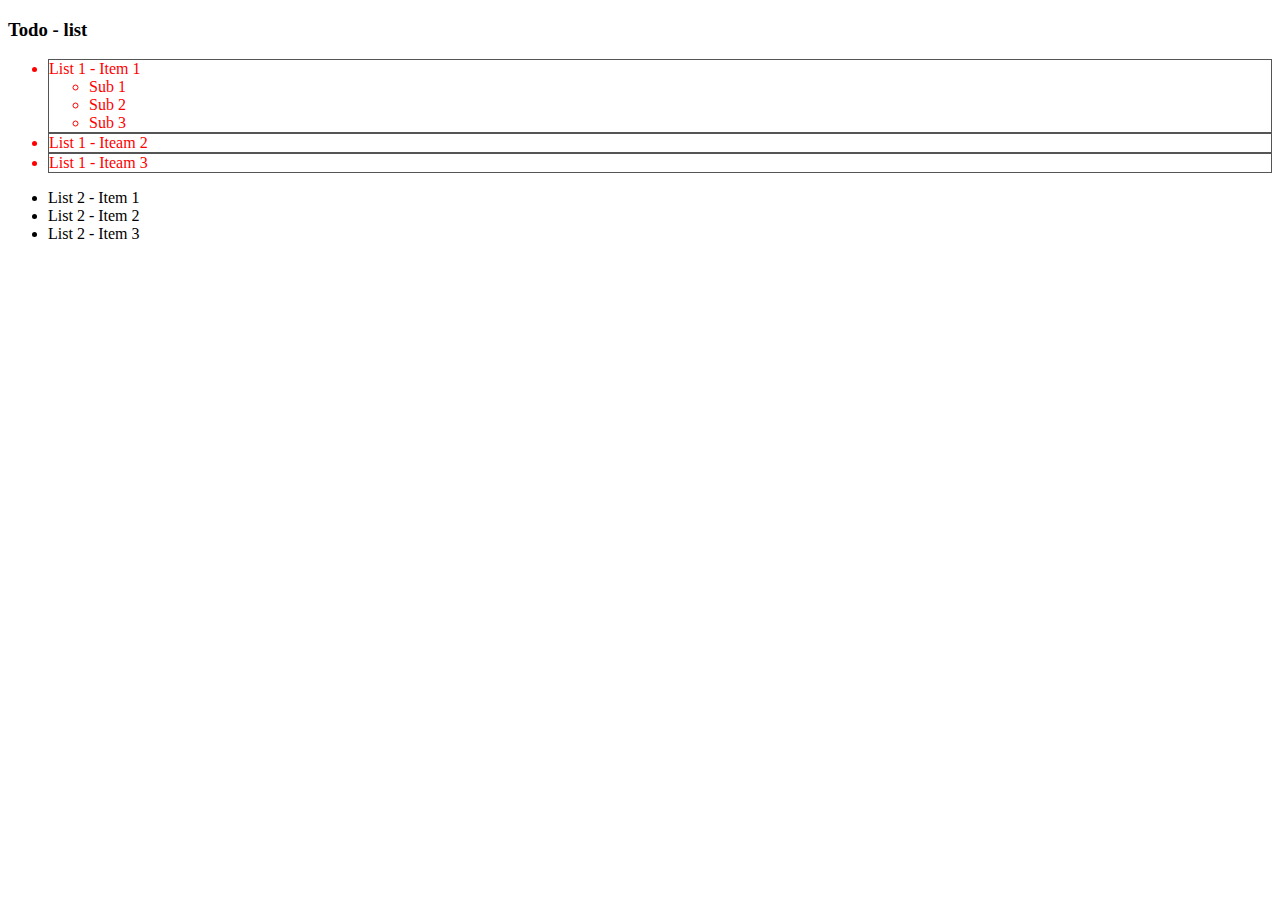
==== combinators/index.html @ eaeae9e9 "add demo css" ====
<!DOCTYPE html>
<html>
    <head>
        <meta charset="utf8" />
        <title>HTML & Javascript</title>
        <link rel = "stylesheet" type="text/css" href="./style.css">
        <!-- <link rel = "stylesheet" type="text/css" href="./01.css"> -->
    </head>
    <body>
        <h3>
            Todo - list
        </h3>
       <ul class="list list-1">
           <li class="item item-1">
               List 1 - Item 1
               <ul>
                   <li class="item">Sub 1</li>
                   <li class="item">Sub 2</li>
                   <li class="item">Sub 3</li>
               </ul>
           </li>
           <li class="item item-2">List 1 - Iteam 2</li>
           <li class="item item-3">List 1 - Iteam 3</li>
       </ul>
       <ul class="list list-2">
           <li class="item item-1">List 2 - Item 1</li>
           <li class="item item-2">List 2 - Item 2</li>
           <li class="item item-3">List 2 - Item 3</li>
       </ul>
       </body>

    </body>
</html>
---- combinators/style.css ----
.x {
    color : red;
}
.list-1 > .item {
    color:red;
    border: solid 1px #555;
}
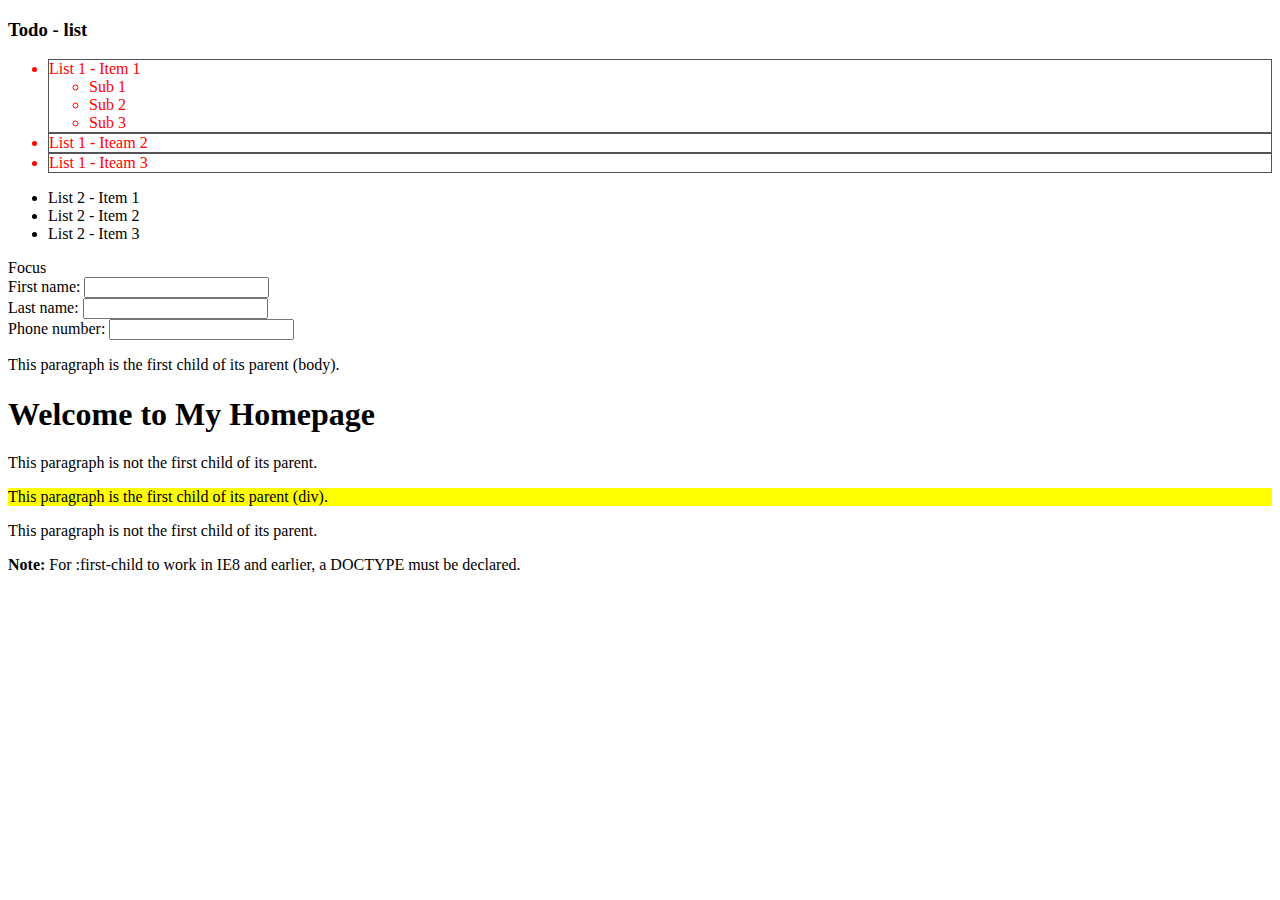
==== commit e9a775fd: "test css" ====
--- a/combinators/index.html
+++ b/combinators/index.html
@@ -27,6 +27,23 @@
            <li class="item item-2">List 2 - Item 2</li>
            <li class="item item-3">List 2 - Item 3</li>
        </ul>
+       <label>Focus</label>
+        <form>
+            First name: <input class="_input" type="text" name="firstname"/> <br>
+            Last name: <input class="_input" type="text" name="lastname"/><br>
+            Phone number: <input type="text" name="phonenumber" />
+        </form>
+        <p>This paragraph is the first child of its parent (body).</p>
+
+        <h1>Welcome to My Homepage</h1>
+        <p>This paragraph is not the first child of its parent.</p>
+
+        <div>
+        <p>This paragraph is the first child of its parent (div).</p>
+        <p>This paragraph is not the first child of its parent.</p>
+        </div>
+
+        <p><b>Note:</b> For :first-child to work in IE8 and earlier, a DOCTYPE must be declared.</p>
        </body>
 
     </body>
--- a/combinators/style.css
+++ b/combinators/style.css
@@ -4,4 +4,11 @@
 .list-1 > .item {
     color:red;
     border: solid 1px #555;
+}
+
+._input:focus{
+    background-color: #EEE;
+}
+p:first-child{
+    background: yellow;
 }